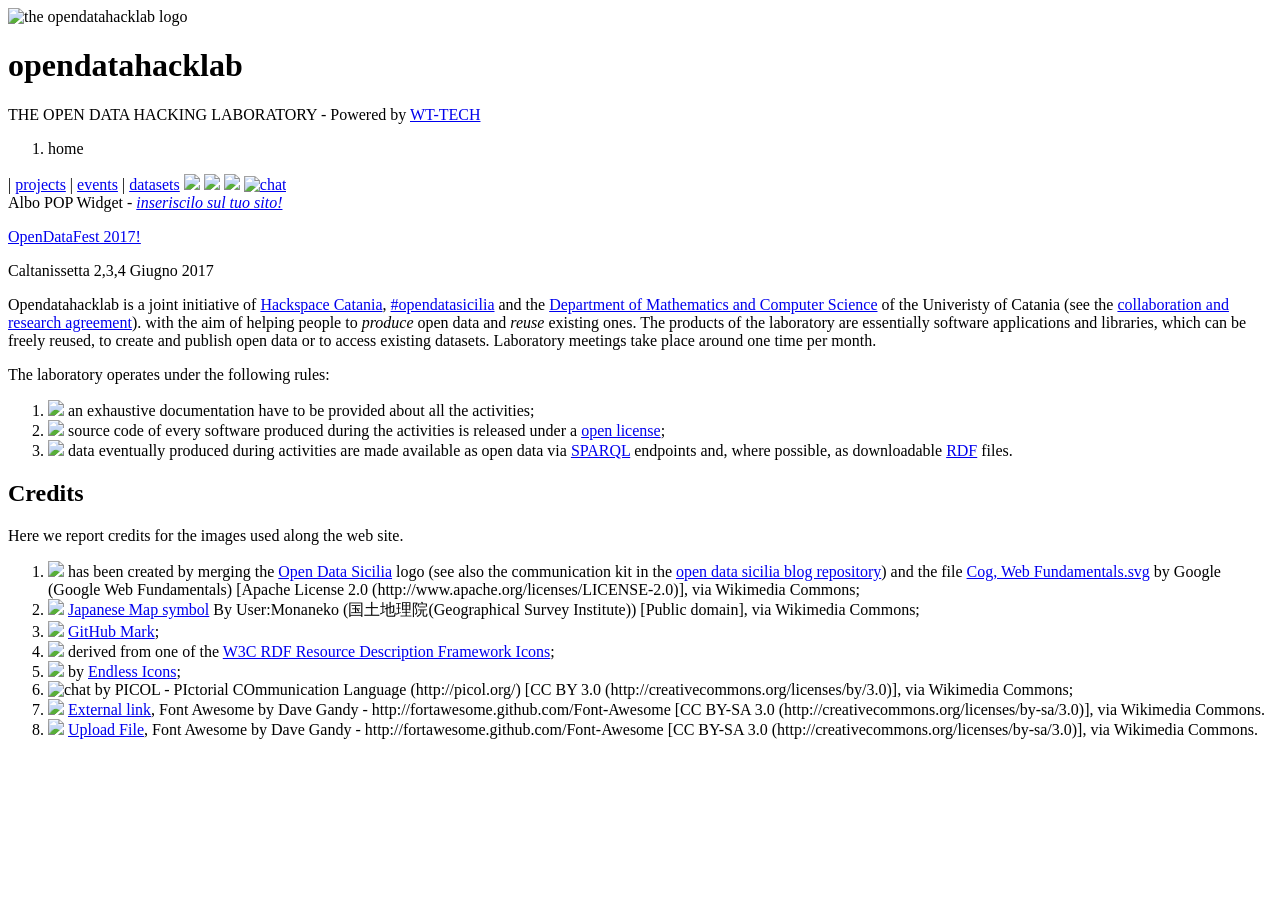
==== index.html @ d132c377 "added javascript licenses" ====
<!DOCTYPE html>
<html>
<head>
<meta charset="UTF-8">
<title>opendatahacklab</title>
<link rel="stylesheet" type="text/css" href="../commons/css/odhl.css" />
<link rel="stylesheet" type="text/css" href="../commons/css/albopopwidget_gray.css" />
<link rel="alternate" type="application/rss+xml"
	href="rdfevents2rss.php" title="opendatahacklab events feed" />
<script type="text/javascript" src="http://www.opendatahacklab.org/rss-tools/js/rss-tools.js"></script>
</head>
<body>
	<header class="main-header" id="top">
		<img class="logo" src="../commons/imgs/logo_cog4_ter.png"
			alt="the opendatahacklab logo" />
		<h1>opendatahacklab</h1>
		<p class="subtitle">
			THE OPEN DATA HACKING LABORATORY - Powered by <a class="wt-tech"
				target="_blank" href="http://wt-tech.it">WT-TECH</a>
		</p>
		<nav>
			<ol class="breadcrumb">
				<li>home</li>
			</ol>
			| <a href="projects.html">projects</a> | <a href="events.html">events</a>
			| <a href="datasets.html">datasets</a> <a
				href="https://github.com/opendatahacklab/opendatahacklab.github.io"
				title="Source Code"
				title="GitHub repository of the opendatahacklab web site (this site)"><img
				src="../commons/imgs/GitHub-Mark-64px.png" /></a> <a href="data.html"><img
				src="../commons/imgs/rdf.png" /></a> <a
				href="http://opendatahacklab.org/rdfevents2rss/rdfevents2rss.php"
				title="RSS feed of open data hacklab events"><img
				src="../commons/imgs/rss-feed-icon.png" /></a> <a title="chat"
				href="irc.html"><img alt="chat"
				src="../commons/imgs/PICOL_Chat.svg.png"></img></a>
		</nav>
	</header>
	
	<section id="announces">
		<article id="albopopwidget">
				<header>Albo POP Widget - <a href="https://github.com/aborruso/albo-pop/wiki/Widget-Albo-POP"><em>inseriscilo sul tuo sito!</em></a></header>
		</article>	
		<article class="greenball">
			<p><a href="http://opendatafest.it/" target="_blank">OpenDataFest 2017!</a></p> <p> Caltanissetta 2,3,4 Giugno 2017</p>
		</article>	
	</section> 

	
	<section id="about">
		<script type="text/javascript">
			drawRssWitdget("http://feeds.feedburner.com/albopopcomunemessina", "albopopwidget");
		</script>
		<!-- header><h2>ABOUT</h2></header -->
		<p>
			Opendatahacklab is a joint initiative of <a
				href="http://hackspacecatania.it">Hackspace Catania</a>, <a
				href="http://opendatasicilia.it">#opendatasicilia</a> and the <a
				href="http://web.dmi.unict.it/">Department of Mathematics and
				Computer Science</a> of the Univeristy of Catania (see the <a
				href="agreement/113964_convenzione_per_accordo_di_collaborazione_con_l_associazione_HACKSPACE.pdf">collaboration
				and research agreement</a>). with the aim of helping people to <em>produce</em>
			open data and <em>reuse</em> existing ones. The products of the
			laboratory are essentially software applications and libraries, which
			can be freely reused, to create and publish open data or to access
			existing datasets. Laboratory meetings take place around one time per
			month.
		</p>

		<p>The laboratory operates under the following rules:</p>
		<ol class="iconlist">
			<li><img src="../commons/imgs/doc2.png" /> an exhaustive
				documentation have to be provided about all the activities;</li>
			<li><img src="../commons/imgs/GitHub-Mark-64px.png" /> source
				code of every software produced during the activities is released
				under a <a href="http://opendefinition.org/licenses/"
				title="Open license definition"> open license</a>;</li>
			<li><img src="../commons/imgs/rdf.png" /> data eventually
				produced during activities are made available as open data via <a
				href="http://www.w3.org/TR/sparql11-overview/">SPARQL</a> endpoints
				and, where possible, as downloadable <a
				href="http://www.w3.org/TR/rdf-primer/">RDF</a> files.</li>
		</ol>
	</section>

	<section id="credits">
		<header>
			<h2>Credits</h2>
		</header>
		<p>Here we report credits for the images used along the web site.</p>
		<ol class="iconlist">
			<li><img src="../commons/imgs/logo_cog4_ter.png" /> has been
				created by merging the <a href="http://opendatasicilia.it">Open
					Data Sicilia</a> logo (see also the communication kit in the <a
				href="https://github.com/SiciliaHub/opendatasicilia-blog">open
					data sicilia blog repository</a>) and the file <a
				href="https://commons.wikimedia.org/wiki/File%3ACog%2C_Web_Fundamentals.svg">Cog,
					Web Fundamentals.svg</a> by Google (Google Web Fundamentals) [Apache
				License 2.0 (http://www.apache.org/licenses/LICENSE-2.0)], via
				Wikimedia Commons;</li>
			<li><img src="../commons/imgs/doc2.png" /> <a
				href="https://commons.wikimedia.org/wiki/File:Japanese_Map_symbol_(Library).svg">Japanese
					Map symbol</a> By User:Monaneko (国土地理院(Geographical Survey Institute))
				[Public domain], via Wikimedia Commons;</li>
			<li><img src="../commons/imgs/GitHub-Mark-64px.png" /> <a
				href="https://github.com/logos">GitHub Mark</a>;</li>
			<li><img src="../commons/imgs/rdf.png" /> derived from one of
				the <a href="http://www.w3.org/RDF/icons/">W3C RDF Resource
					Description Framework Icons</a>;
			<li><img src="../commons/imgs/rss-feed-icon.png" /> by <a
				href="http://www.endlessicons.com/free-icons/rss-feed-icon/">Endless
					Icons</a>;</li>
			<li><img alt="chat" src="../commons/imgs/PICOL_Chat.svg.png" />
				by PICOL - PIctorial COmmunication Language (http://picol.org/) [CC
				BY 3.0 (http://creativecommons.org/licenses/by/3.0)], via Wikimedia
				Commons;</li>
			<li><img
				src="https://upload.wikimedia.org/wikipedia/commons/6/6a/External_link_font_awesome.svg" />
				<a
				href="https://commons.wikimedia.org/wiki/File:External_link_font_awesome.svg">External
					link</a>, Font Awesome by Dave Gandy -
				http://fortawesome.github.com/Font-Awesome [CC BY-SA 3.0
				(http://creativecommons.org/licenses/by-sa/3.0)], via Wikimedia
				Commons.</li>
			<li><img
				src="../commons/imgs/Upload_alt_font_awesome.svg" />
				<a href="https://commons.wikimedia.org/wiki/File%3AUpload_alt_font_awesome.svg">Upload File</a>,
				Font Awesome by Dave Gandy -
				http://fortawesome.github.com/Font-Awesome [CC BY-SA 3.0
				(http://creativecommons.org/licenses/by-sa/3.0)], via Wikimedia
				Commons.</li>
		</ol>
	</section>
</body>
</html>
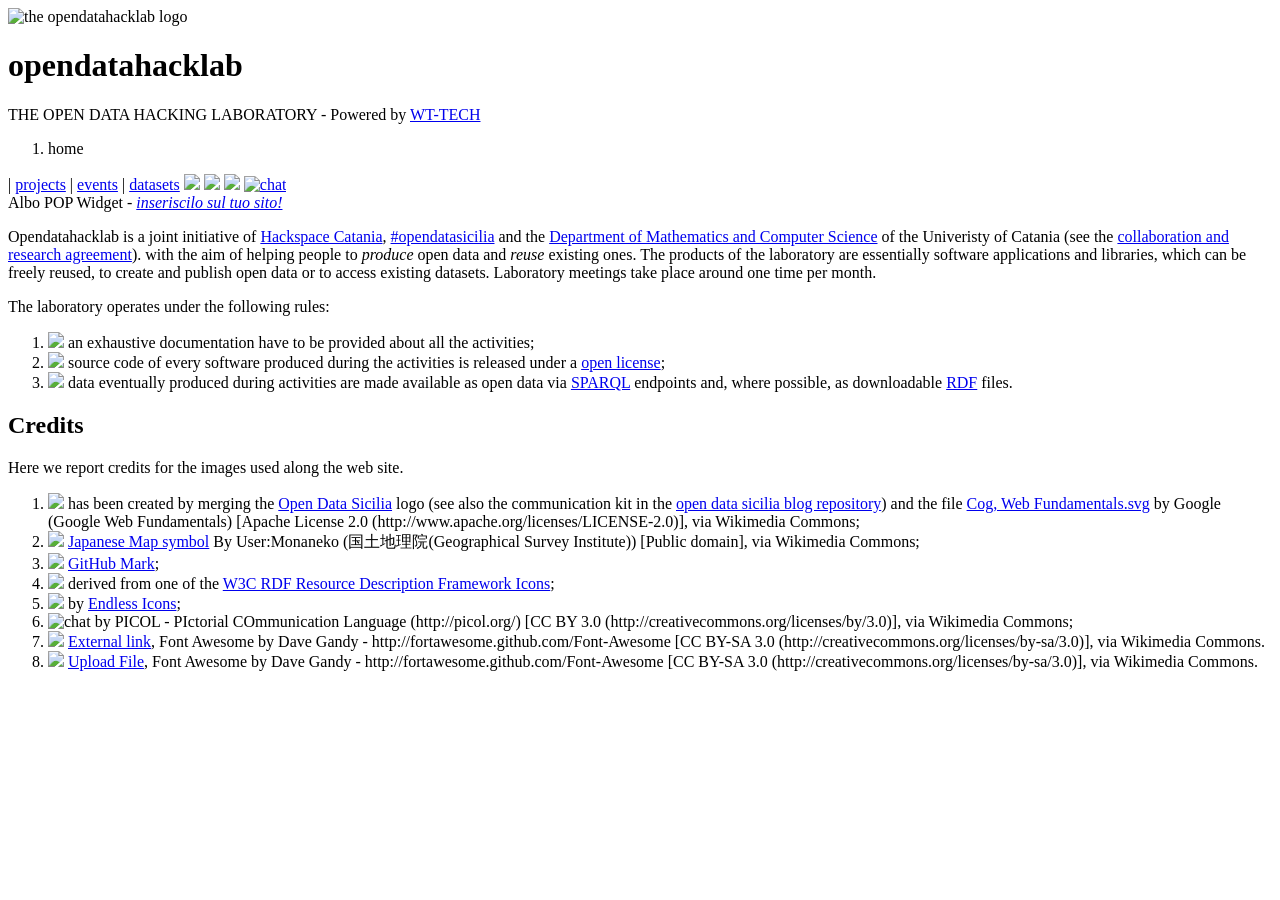
==== commit dea57595: "removed odfest 2017 banner" ====
--- a/index.html
+++ b/index.html
@@ -7,7 +7,33 @@
 <link rel="stylesheet" type="text/css" href="../commons/css/albopopwidget_gray.css" />
 <link rel="alternate" type="application/rss+xml"
 	href="rdfevents2rss.php" title="opendatahacklab events feed" />
-<script type="text/javascript" src="http://www.opendatahacklab.org/rss-tools/js/rss-tools.js"></script>
+<script type="text/javascript" src="../rss-tools/js/rss-tools.js"></script>
+       <script>
+        /*    
+        @licstart  The following is the entire license notice for the 
+        JavaScript code in this page.
+        
+        Copyright 2016 Cristiano Longo
+
+        The JavaScript code in this page is free software: you can
+        redistribute it and/or modify it under the terms  of the GNU Lesser General Public License as published by
+        the Free Software Foundation, either version 3 of the License, or
+        (at your option) any later version. The code is distributed 
+        WITHOUT ANY WARRANTY;
+        without even the implied warranty of MERCHANTABILITY or FITNESS
+        FOR A PARTICULAR PURPOSE.  See the GNU GPL for more details.
+
+        As additional permission under GNU GPL version 3 section 7, you
+        may distribute non-source (e.g., minimized or compacted) forms of
+        that code without the copy of the GNU GPL normally required by
+        section 4, provided you include this license notice and a URL
+        through which recipients can access the Corresponding Source.   
+
+
+        @licend  The above is the entire license notice
+        for the JavaScript code in this page.
+        */
+        </script>
 </head>
 <body>
 	<header class="main-header" id="top">
@@ -41,15 +67,15 @@
 		<article id="albopopwidget">
 				<header>Albo POP Widget - <a href="https://github.com/aborruso/albo-pop/wiki/Widget-Albo-POP"><em>inseriscilo sul tuo sito!</em></a></header>
 		</article>	
-		<article class="greenball">
-			<p><a href="http://opendatafest.it/" target="_blank">OpenDataFest 2017!</a></p> <p> Caltanissetta 2,3,4 Giugno 2017</p>
-		</article>	
+<!-- 		<article class="greenball"> -->
+<!-- 			<p><a href="http://opendatafest.it/" target="_blank">OpenDataFest 2017!</a></p> <p> Caltanissetta 2,3,4 Giugno 2017</p> -->
+<!-- 		</article>	 -->
 	</section> 
 
 	
 	<section id="about">
 		<script type="text/javascript">
-			drawRssWitdget("http://feeds.feedburner.com/albopopcomunemessina", "albopopwidget");
+			drawRssWitdget("http://dev.opendatasicilia.it/albopop/unict/unict2RSS.php", "albopopwidget");
 		</script>
 		<!-- header><h2>ABOUT</h2></header -->
 		<p>
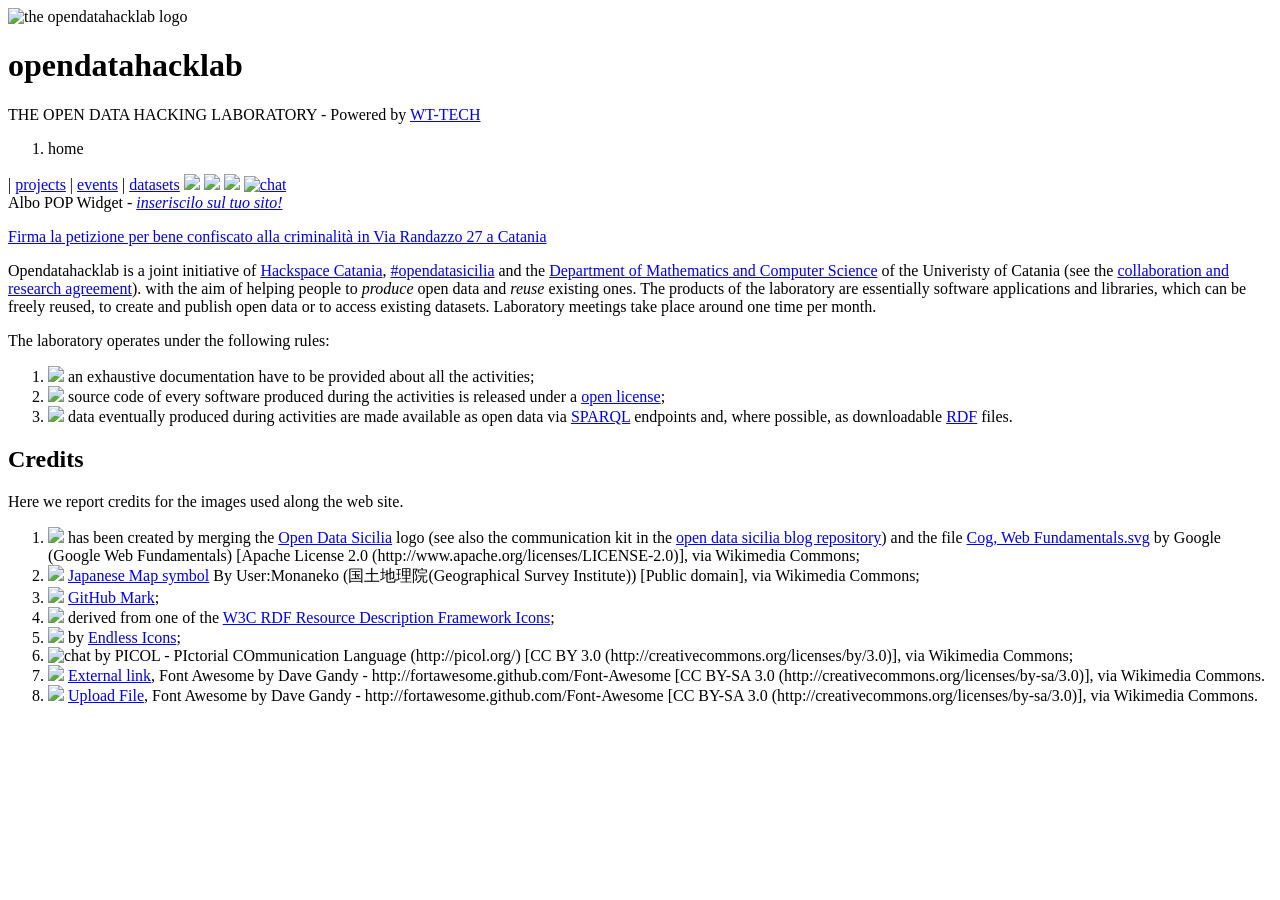
==== commit 8f7ec7f5: "petizione via randazzo" ====
--- a/index.html
+++ b/index.html
@@ -4,36 +4,37 @@
 <meta charset="UTF-8">
 <title>opendatahacklab</title>
 <link rel="stylesheet" type="text/css" href="../commons/css/odhl.css" />
-<link rel="stylesheet" type="text/css" href="../commons/css/albopopwidget_gray.css" />
+<link rel="stylesheet" type="text/css"
+	href="../commons/css/albopopwidget_gray.css" />
 <link rel="alternate" type="application/rss+xml"
 	href="rdfevents2rss.php" title="opendatahacklab events feed" />
 <script type="text/javascript" src="../rss-tools/js/rss-tools.js"></script>
-       <script>
-        /*    
-        @licstart  The following is the entire license notice for the 
-        JavaScript code in this page.
-        
-        Copyright 2016 Cristiano Longo
+<script>
+	/*    
+	@licstart  The following is the entire license notice for the 
+	JavaScript code in this page.
+	
+	Copyright 2016 Cristiano Longo
 
-        The JavaScript code in this page is free software: you can
-        redistribute it and/or modify it under the terms  of the GNU Lesser General Public License as published by
-        the Free Software Foundation, either version 3 of the License, or
-        (at your option) any later version. The code is distributed 
-        WITHOUT ANY WARRANTY;
-        without even the implied warranty of MERCHANTABILITY or FITNESS
-        FOR A PARTICULAR PURPOSE.  See the GNU GPL for more details.
+	The JavaScript code in this page is free software: you can
+	redistribute it and/or modify it under the terms  of the GNU Lesser General Public License as published by
+	the Free Software Foundation, either version 3 of the License, or
+	(at your option) any later version. The code is distributed 
+	WITHOUT ANY WARRANTY;
+	without even the implied warranty of MERCHANTABILITY or FITNESS
+	FOR A PARTICULAR PURPOSE.  See the GNU GPL for more details.
 
-        As additional permission under GNU GPL version 3 section 7, you
-        may distribute non-source (e.g., minimized or compacted) forms of
-        that code without the copy of the GNU GPL normally required by
-        section 4, provided you include this license notice and a URL
-        through which recipients can access the Corresponding Source.   
+	As additional permission under GNU GPL version 3 section 7, you
+	may distribute non-source (e.g., minimized or compacted) forms of
+	that code without the copy of the GNU GPL normally required by
+	section 4, provided you include this license notice and a URL
+	through which recipients can access the Corresponding Source.   
 
 
-        @licend  The above is the entire license notice
-        for the JavaScript code in this page.
-        */
-        </script>
+	@licend  The above is the entire license notice
+	for the JavaScript code in this page.
+	 */
+</script>
 </head>
 <body>
 	<header class="main-header" id="top">
@@ -62,20 +63,34 @@
 				src="../commons/imgs/PICOL_Chat.svg.png"></img></a>
 		</nav>
 	</header>
-	
+
 	<section id="announces">
 		<article id="albopopwidget">
-				<header>Albo POP Widget - <a href="https://github.com/aborruso/albo-pop/wiki/Widget-Albo-POP"><em>inseriscilo sul tuo sito!</em></a></header>
-		</article>	
-<!-- 		<article class="greenball"> -->
-<!-- 			<p><a href="http://opendatafest.it/" target="_blank">OpenDataFest 2017!</a></p> <p> Caltanissetta 2,3,4 Giugno 2017</p> -->
-<!-- 		</article>	 -->
-	</section> 
+			<header>
+				Albo POP Widget - <a
+					href="https://github.com/aborruso/albo-pop/wiki/Widget-Albo-POP"><em>inseriscilo
+						sul tuo sito!</em></a>
+			</header>
+		</article>
+		<article class="greenball">
+			<p>
+				<a
+					href="https://www.change.org/p/enzo-bianco-consegnateci-il-bene-confiscato-alla-criminalit%C3%A0-in-via-randazzo-27-a-catania?recruiter=753811237&utm_source=share_petition&utm_medium=copylink&utm_campaign=share_petition">Firma
+					la petizione per bene confiscato alla criminalità in Via Randazzo
+					27 a Catania</a>
+			</p>
+		</article>
+		<!-- 		<article class="greenball"> -->
+		<!-- 			<p><a href="http://opendatafest.it/" target="_blank">OpenDataFest 2017!</a></p> <p> Caltanissetta 2,3,4 Giugno 2017</p> -->
+		<!-- 		</article>	 -->
+	</section>
 
-	
+
 	<section id="about">
 		<script type="text/javascript">
-			drawRssWitdget("http://dev.opendatasicilia.it/albopop/unict/unict2RSS.php", "albopopwidget");
+			drawRssWitdget(
+					"http://dev.opendatasicilia.it/albopop/unict/unict2RSS.php",
+					"albopopwidget");
 		</script>
 		<!-- header><h2>ABOUT</h2></header -->
 		<p>
@@ -148,10 +163,9 @@
 				http://fortawesome.github.com/Font-Awesome [CC BY-SA 3.0
 				(http://creativecommons.org/licenses/by-sa/3.0)], via Wikimedia
 				Commons.</li>
-			<li><img
-				src="../commons/imgs/Upload_alt_font_awesome.svg" />
-				<a href="https://commons.wikimedia.org/wiki/File%3AUpload_alt_font_awesome.svg">Upload File</a>,
-				Font Awesome by Dave Gandy -
+			<li><img src="../commons/imgs/Upload_alt_font_awesome.svg" /> <a
+				href="https://commons.wikimedia.org/wiki/File%3AUpload_alt_font_awesome.svg">Upload
+					File</a>, Font Awesome by Dave Gandy -
 				http://fortawesome.github.com/Font-Awesome [CC BY-SA 3.0
 				(http://creativecommons.org/licenses/by-sa/3.0)], via Wikimedia
 				Commons.</li>
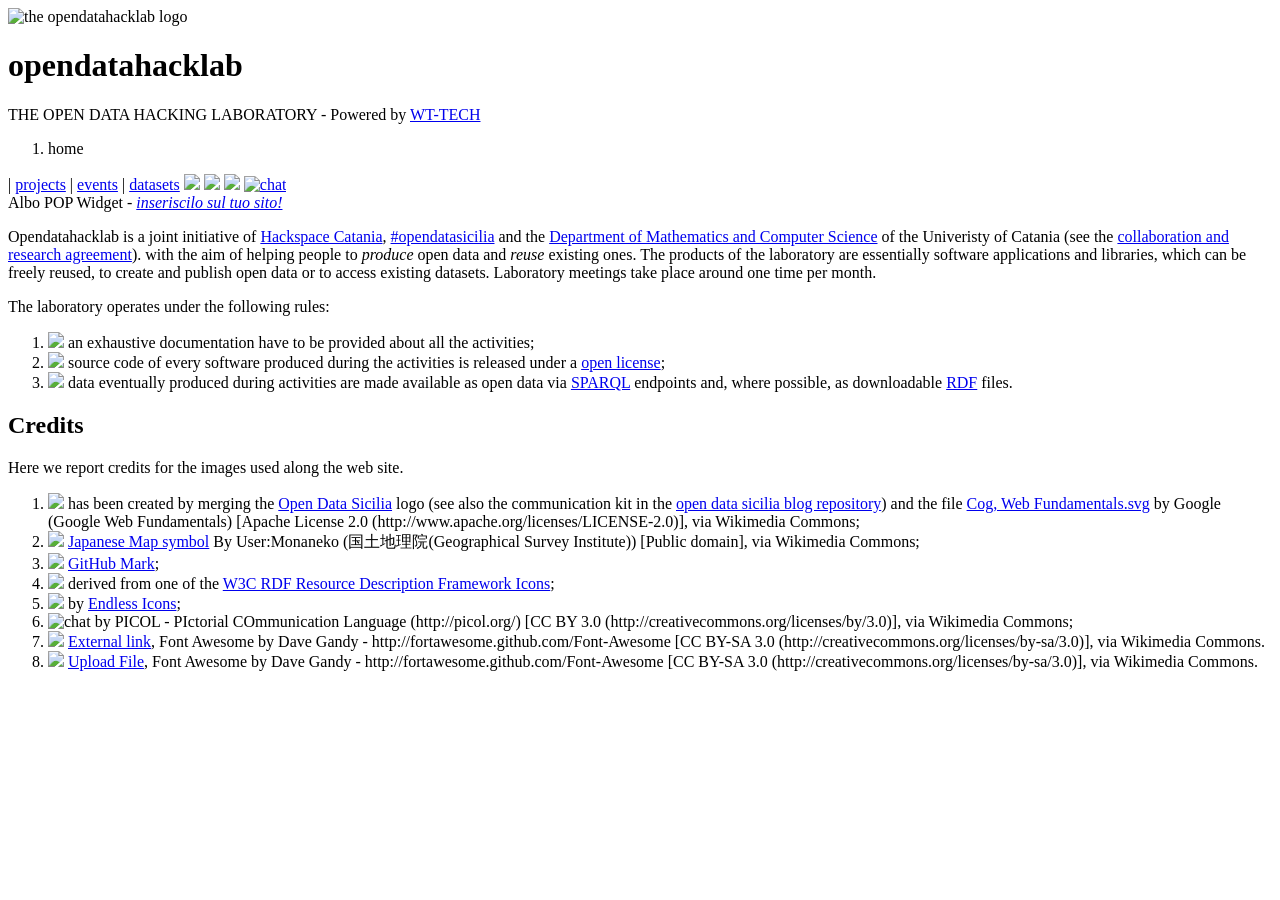
==== commit b7b4bf0d: "removed baloon" ====
--- a/index.html
+++ b/index.html
@@ -72,14 +72,14 @@
 						sul tuo sito!</em></a>
 			</header>
 		</article>
-		<article class="greenball">
-			<p>
-				<a
-					href="https://www.change.org/p/enzo-bianco-consegnateci-il-bene-confiscato-alla-criminalit%C3%A0-in-via-randazzo-27-a-catania?recruiter=753811237&utm_source=share_petition&utm_medium=copylink&utm_campaign=share_petition">Firma
-					la petizione per bene confiscato alla criminalità in Via Randazzo
-					27 a Catania</a>
-			</p>
-		</article>
+<!-- 		<article class="greenball"> -->
+<!-- 			<p> -->
+<!-- 				<a -->
+<!-- 					href="https://www.change.org/p/enzo-bianco-consegnateci-il-bene-confiscato-alla-criminalit%C3%A0-in-via-randazzo-27-a-catania?recruiter=753811237&utm_source=share_petition&utm_medium=copylink&utm_campaign=share_petition">Firma -->
+<!-- 					la petizione per bene confiscato alla criminalità in Via Randazzo -->
+<!-- 					27 a Catania</a> -->
+<!-- 			</p> -->
+<!-- 		</article> -->
 		<!-- 		<article class="greenball"> -->
 		<!-- 			<p><a href="http://opendatafest.it/" target="_blank">OpenDataFest 2017!</a></p> <p> Caltanissetta 2,3,4 Giugno 2017</p> -->
 		<!-- 		</article>	 -->
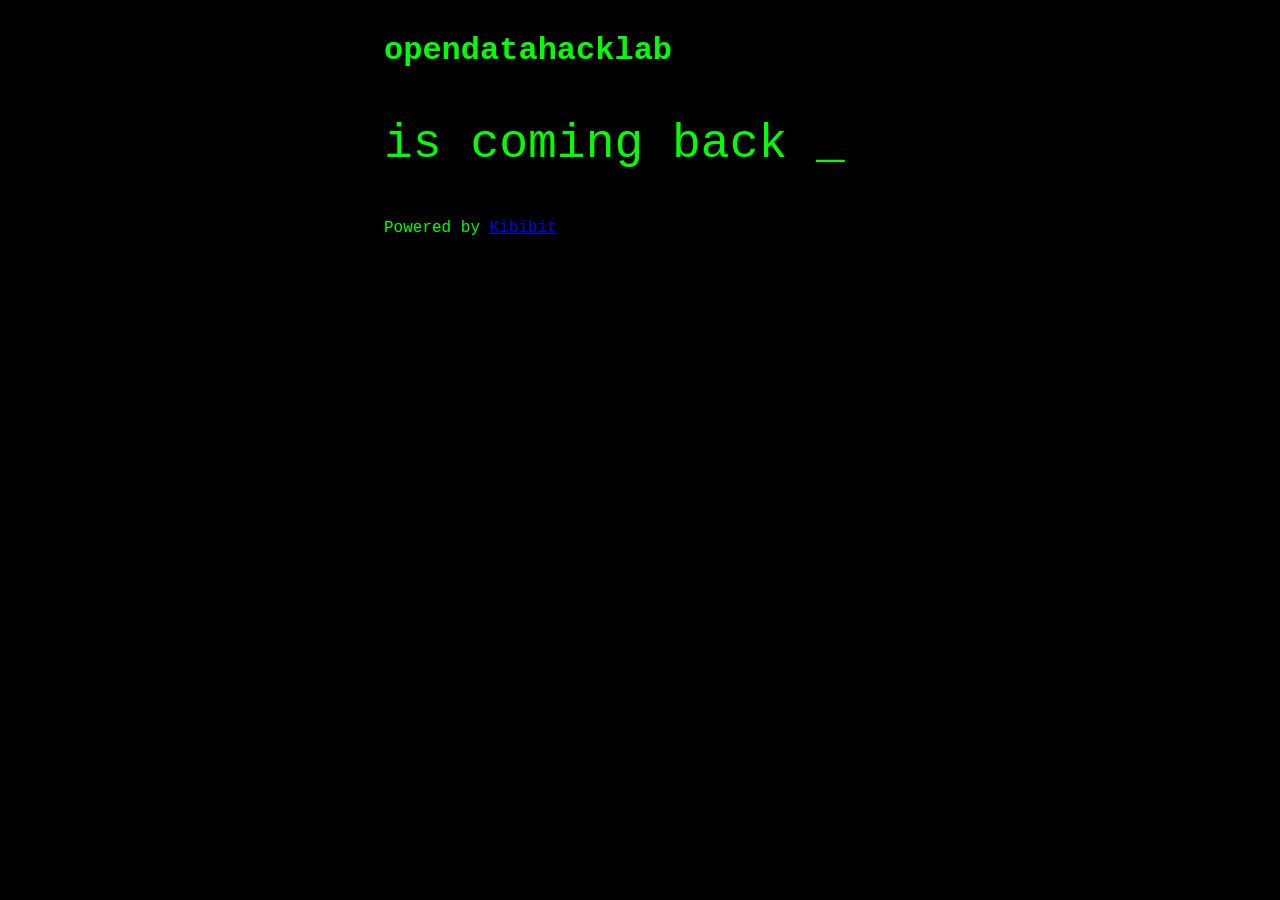
==== commit 521e83e7: "coming back cover" ====
--- a/index.html
+++ b/index.html
@@ -3,13 +3,7 @@
 <head>
 <meta charset="UTF-8">
 <title>opendatahacklab</title>
-<link rel="stylesheet" type="text/css" href="../commons/css/odhl.css" />
-<link rel="stylesheet" type="text/css"
-	href="../commons/css/albopopwidget_gray.css" />
-<link rel="alternate" type="application/rss+xml"
-	href="rdfevents2rss.php" title="opendatahacklab events feed" />
-<script type="text/javascript" src="../rss-tools/js/rss-tools.js"></script>
-<script>
+<script type="text/javascript">
 	/*    
 	@licstart  The following is the entire license notice for the 
 	JavaScript code in this page.
@@ -35,141 +29,45 @@
 	for the JavaScript code in this page.
 	 */
 </script>
+<style>
+	body{
+		background-color : black;
+		color : #00ff00;
+		margin: 2em 30% auto 30%;
+		font-family: Courier New, Courier, Monospace;
+	}
+
+	h1{
+		text-aling : left;
+		font-weight : bold;
+		font-size : 2em;
+	}
+
+	p#comeback{
+		font-size : 3em;
+		font-weight : normal;
+	}
+
+</style>
 </head>
 <body>
-	<header class="main-header" id="top">
-		<img class="logo" src="../commons/imgs/logo_cog4_ter.png"
-			alt="the opendatahacklab logo" />
-		<h1>opendatahacklab</h1>
-		<p class="subtitle">
-			THE OPEN DATA HACKING LABORATORY - Powered by <a class="wt-tech"
-				target="_blank" href="http://wt-tech.it">WT-TECH</a>
-		</p>
-		<nav>
-			<ol class="breadcrumb">
-				<li>home</li>
-			</ol>
-			| <a href="projects.html">projects</a> | <a href="events.html">events</a>
-			| <a href="datasets.html">datasets</a> <a
-				href="https://github.com/opendatahacklab/opendatahacklab.github.io"
-				title="Source Code"
-				title="GitHub repository of the opendatahacklab web site (this site)"><img
-				src="../commons/imgs/GitHub-Mark-64px.png" /></a> <a href="data.html"><img
-				src="../commons/imgs/rdf.png" /></a> <a
-				href="http://opendatahacklab.org/rdfevents2rss/rdfevents2rss.php"
-				title="RSS feed of open data hacklab events"><img
-				src="../commons/imgs/rss-feed-icon.png" /></a> <a title="chat"
-				href="irc.html"><img alt="chat"
-				src="../commons/imgs/PICOL_Chat.svg.png"></img></a>
-		</nav>
-	</header>
+	<h1>opendatahacklab</h1>
 
-	<section id="announces">
-		<article id="albopopwidget">
-			<header>
-				Albo POP Widget - <a
-					href="https://github.com/aborruso/albo-pop/wiki/Widget-Albo-POP"><em>inseriscilo
-						sul tuo sito!</em></a>
-			</header>
-		</article>
-<!-- 		<article class="greenball"> -->
-<!-- 			<p> -->
-<!-- 				<a -->
-<!-- 					href="https://www.change.org/p/enzo-bianco-consegnateci-il-bene-confiscato-alla-criminalit%C3%A0-in-via-randazzo-27-a-catania?recruiter=753811237&utm_source=share_petition&utm_medium=copylink&utm_campaign=share_petition">Firma -->
-<!-- 					la petizione per bene confiscato alla criminalità in Via Randazzo -->
-<!-- 					27 a Catania</a> -->
-<!-- 			</p> -->
-<!-- 		</article> -->
-		<!-- 		<article class="greenball"> -->
-		<!-- 			<p><a href="http://opendatafest.it/" target="_blank">OpenDataFest 2017!</a></p> <p> Caltanissetta 2,3,4 Giugno 2017</p> -->
-		<!-- 		</article>	 -->
-	</section>
+	<p id="comeback">is coming back <span id="cursor" style="visibility: visible">_</span></p>
 
-
-	<section id="about">
-		<script type="text/javascript">
-			drawRssWitdget(
-					"http://dev.opendatasicilia.it/albopop/unict/unict2RSS.php",
-					"albopopwidget");
-		</script>
-		<!-- header><h2>ABOUT</h2></header -->
-		<p>
-			Opendatahacklab is a joint initiative of <a
-				href="http://hackspacecatania.it">Hackspace Catania</a>, <a
-				href="http://opendatasicilia.it">#opendatasicilia</a> and the <a
-				href="http://web.dmi.unict.it/">Department of Mathematics and
-				Computer Science</a> of the Univeristy of Catania (see the <a
-				href="agreement/113964_convenzione_per_accordo_di_collaborazione_con_l_associazione_HACKSPACE.pdf">collaboration
-				and research agreement</a>). with the aim of helping people to <em>produce</em>
-			open data and <em>reuse</em> existing ones. The products of the
-			laboratory are essentially software applications and libraries, which
-			can be freely reused, to create and publish open data or to access
-			existing datasets. Laboratory meetings take place around one time per
-			month.
-		</p>
-
-		<p>The laboratory operates under the following rules:</p>
-		<ol class="iconlist">
-			<li><img src="../commons/imgs/doc2.png" /> an exhaustive
-				documentation have to be provided about all the activities;</li>
-			<li><img src="../commons/imgs/GitHub-Mark-64px.png" /> source
-				code of every software produced during the activities is released
-				under a <a href="http://opendefinition.org/licenses/"
-				title="Open license definition"> open license</a>;</li>
-			<li><img src="../commons/imgs/rdf.png" /> data eventually
-				produced during activities are made available as open data via <a
-				href="http://www.w3.org/TR/sparql11-overview/">SPARQL</a> endpoints
-				and, where possible, as downloadable <a
-				href="http://www.w3.org/TR/rdf-primer/">RDF</a> files.</li>
-		</ol>
-	</section>
-
-	<section id="credits">
-		<header>
-			<h2>Credits</h2>
-		</header>
-		<p>Here we report credits for the images used along the web site.</p>
-		<ol class="iconlist">
-			<li><img src="../commons/imgs/logo_cog4_ter.png" /> has been
-				created by merging the <a href="http://opendatasicilia.it">Open
-					Data Sicilia</a> logo (see also the communication kit in the <a
-				href="https://github.com/SiciliaHub/opendatasicilia-blog">open
-					data sicilia blog repository</a>) and the file <a
-				href="https://commons.wikimedia.org/wiki/File%3ACog%2C_Web_Fundamentals.svg">Cog,
-					Web Fundamentals.svg</a> by Google (Google Web Fundamentals) [Apache
-				License 2.0 (http://www.apache.org/licenses/LICENSE-2.0)], via
-				Wikimedia Commons;</li>
-			<li><img src="../commons/imgs/doc2.png" /> <a
-				href="https://commons.wikimedia.org/wiki/File:Japanese_Map_symbol_(Library).svg">Japanese
-					Map symbol</a> By User:Monaneko (国土地理院(Geographical Survey Institute))
-				[Public domain], via Wikimedia Commons;</li>
-			<li><img src="../commons/imgs/GitHub-Mark-64px.png" /> <a
-				href="https://github.com/logos">GitHub Mark</a>;</li>
-			<li><img src="../commons/imgs/rdf.png" /> derived from one of
-				the <a href="http://www.w3.org/RDF/icons/">W3C RDF Resource
-					Description Framework Icons</a>;
-			<li><img src="../commons/imgs/rss-feed-icon.png" /> by <a
-				href="http://www.endlessicons.com/free-icons/rss-feed-icon/">Endless
-					Icons</a>;</li>
-			<li><img alt="chat" src="../commons/imgs/PICOL_Chat.svg.png" />
-				by PICOL - PIctorial COmmunication Language (http://picol.org/) [CC
-				BY 3.0 (http://creativecommons.org/licenses/by/3.0)], via Wikimedia
-				Commons;</li>
-			<li><img
-				src="https://upload.wikimedia.org/wikipedia/commons/6/6a/External_link_font_awesome.svg" />
-				<a
-				href="https://commons.wikimedia.org/wiki/File:External_link_font_awesome.svg">External
-					link</a>, Font Awesome by Dave Gandy -
-				http://fortawesome.github.com/Font-Awesome [CC BY-SA 3.0
-				(http://creativecommons.org/licenses/by-sa/3.0)], via Wikimedia
-				Commons.</li>
-			<li><img src="../commons/imgs/Upload_alt_font_awesome.svg" /> <a
-				href="https://commons.wikimedia.org/wiki/File%3AUpload_alt_font_awesome.svg">Upload
-					File</a>, Font Awesome by Dave Gandy -
-				http://fortawesome.github.com/Font-Awesome [CC BY-SA 3.0
-				(http://creativecommons.org/licenses/by-sa/3.0)], via Wikimedia
-				Commons.</li>
-		</ol>
-	</section>
+	<p class="credits">
+		Powered by <a target="_blank" href="https://kibibit.net">Kibibit</a>
+	</p>
 </body>
+<script type="text/javascript">
+function lamp(){
+	e=document.getElementById("cursor");
+	if (e.style.visibility==="visible"){
+		e.style.visibility="hidden";
+	} else {
+		e.style.visibility="visible";
+	}
+}
+setInterval(lamp,1000);
+</script>
 </html>
